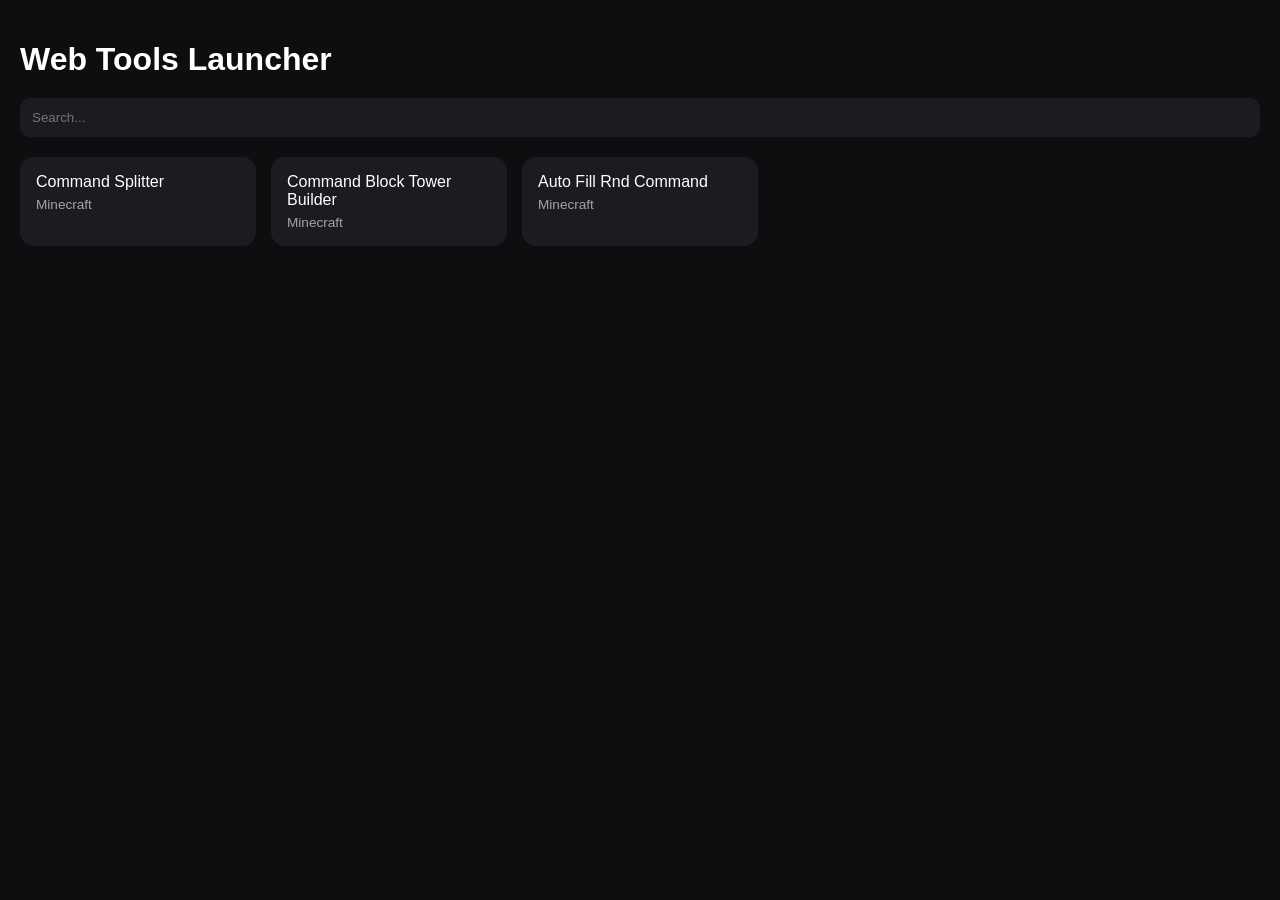
==== web-page/index.html @ b05ac724 "Create index.html" ====
<!DOCTYPE html>
<html lang="en">
<head>

<meta charset="UTF-8">

<meta
    name="viewport"
    content="width=device-width, initial-scale=1.0"
>

<title>Web Tools Launcher</title>

<link
    rel="manifest"
    href="manifest.json"
>

<meta
    name="theme-color"
    content="#18181f"
>

<style>

body{
    margin:0;
    padding:20px;

    background:#0e0e11;
    color:white;

    font-family:sans-serif;
}

h1{
    margin-bottom:20px;
}

#search{
    width:100%;

    padding:12px;

    border:none;
    border-radius:10px;

    background:#1b1b22;
    color:white;

    margin-bottom:20px;

    box-sizing:border-box;
}

.grid{
    display:grid;

    grid-template-columns:
        repeat(auto-fill,minmax(220px,1fr));

    gap:15px;
}

.card{
    display:block;

    padding:16px;

    background:#1b1b22;

    border-radius:14px;

    text-decoration:none;

    color:white;
}

.card:hover{
    background:#242430;
}

.tag{
    opacity:.6;
    font-size:.85rem;
    margin-top:6px;
}

</style>

</head>
<body>

<h1>Web Tools Launcher</h1>

<input
    id="search"
    type="text"
    placeholder="Search..."
>

<div
    id="grid"
    class="grid"
></div>

<script>

const tools = [

{
    title:"Command Splitter",
    tag:"Minecraft",
    url:"https://nako-hikari.github.io/support-files/tools/command-splitter.html"
},

{
    title:"Command Block Tower Builder",
    tag:"Minecraft",
    url:"https://nako-hikari.github.io/support-files/tools/cmd-tower-builder.html"
},

{
    title:"Auto Fill Rnd Command",
    tag:"Minecraft",
    url:"https://nako-hikari.github.io/minecraft-bedrock/tools/rnd_command_autofill.html"
}

];

const grid =
    document.getElementById("grid");

const search =
    document.getElementById("search");

function render(text=""){

    const q =
        text.toLowerCase();

    grid.innerHTML="";

    tools
    .filter(tool=>

        tool.title
        .toLowerCase()
        .includes(q)

        ||

        tool.tag
        .toLowerCase()
        .includes(q)

    )

    .forEach(tool=>{

        const a =
            document.createElement("a");

        a.className="card";

        a.href=tool.url;

        a.innerHTML=`

            <div>${tool.title}</div>

            <div class="tag">
                ${tool.tag}
            </div>

        `;

        grid.appendChild(a);

    });

}

search.addEventListener(
    "input",
    e=>render(e.target.value)
);

render();

</script>

</body>
  </html>
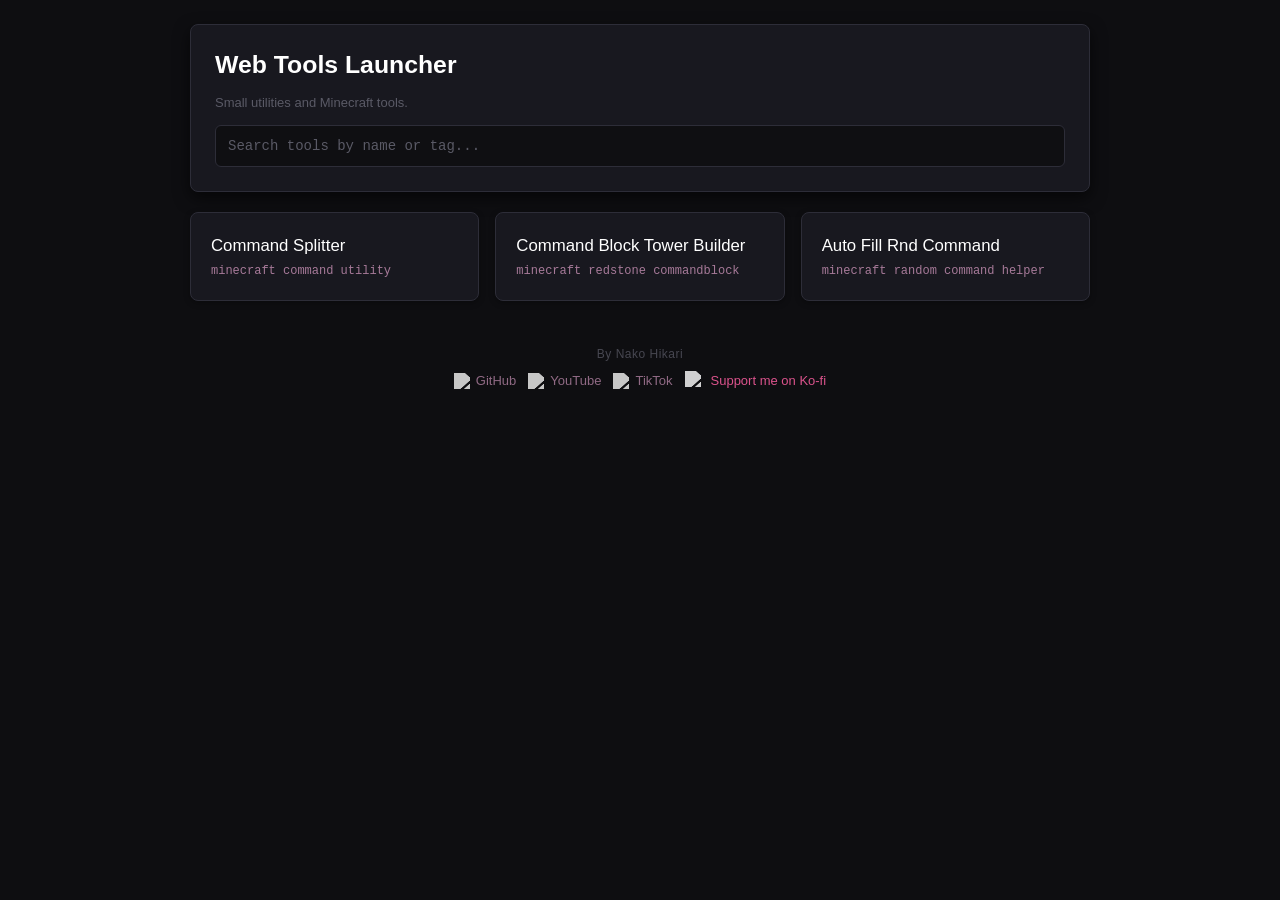
==== commit f17c3fcd: "Refactor HTML structure and update styles" ====
--- a/web-page/index.html
+++ b/web-page/index.html
@@ -1,7 +1,6 @@
 <!DOCTYPE html>
 <html lang="en">
 <head>
-
 <meta charset="UTF-8">
 
 <meta
@@ -13,7 +12,7 @@
 
 <link
     rel="manifest"
-    href="manifest.json"
+    href="./manifest.json"
 >
 
 <meta
@@ -23,108 +22,448 @@
 
 <style>
 
+:root {
+    --bg-color: #0e0e11;
+    --container-bg: #18181f;
+    --input-bg: #0f0f12;
+    --box-bg: #0f0f12;
+    --accent-dark: #663657;
+    --accent-dark-hover: #81456e;
+    --accent-light: #A77A99;
+    --accent-light-hover: #c5a4bc;
+    --text-main: #b4b4bc;
+    --text-muted: #5a5a66;
+    --text-bright: #ffffff;
+    --border-color: #2d2d38;
+    --success-bg: #2a4f32;
+    --success-border: #3b6e47;
+
+    --space-xs: 4px;
+    --space-sm: 8px;
+    --space-md: 12px;
+    --space-lg: 16px;
+    --space-xl: 20px;
+    --space-2xl: 24px;
+    --max-width: 900px;
+
+    --radius-sm: 4px;
+    --radius-md: 6px;
+    --radius-lg: 8px;
+    --border-width: 1px;
+    --shadow-deep: 0 6px 16px rgba(0, 0, 0, 0.6);
+    --shadow-soft: 0 2px 6px rgba(0, 0, 0, 0.3);
+
+    --transition-fast: 0.15s cubic-bezier(0.4, 0, 0.2, 1);
+    --transition-normal: 0.2s cubic-bezier(0.4, 0, 0.2, 1);
+}
+
+*{
+    box-sizing:border-box;
+    margin:0;
+    padding:0;
+}
+
 body{
-    margin:0;
-    padding:20px;
-
-    background:#0e0e11;
-    color:white;
-
-    font-family:sans-serif;
+    background:var(--bg-color);
+    color:var(--text-main);
+
+    font-family:
+        -apple-system,
+        BlinkMacSystemFont,
+        "Segoe UI",
+        Roboto,
+        Helvetica,
+        Arial,
+        sans-serif;
+
+    font-size:14px;
+    line-height:1.5;
+
+    display:flex;
+    justify-content:center;
+
+    min-height:100vh;
+
+    overflow-x:hidden;
+
+    padding:
+        var(--space-2xl)
+        var(--space-lg);
+}
+
+@media (max-width:600px){
+
+    body{
+        padding:
+            var(--space-lg)
+            var(--space-sm);
+    }
+
+}
+
+.main{
+    width:100%;
+    max-width:var(--max-width);
+
+    display:flex;
+    flex-direction:column;
+
+    gap:var(--space-xl);
+}
+
+.hero{
+    background:var(--container-bg);
+
+    border:
+        var(--border-width)
+        solid
+        var(--border-color);
+
+    border-radius:var(--radius-lg);
+
+    box-shadow:var(--shadow-deep);
+
+    padding:var(--space-2xl);
+
+    display:flex;
+    flex-direction:column;
+
+    gap:var(--space-md);
 }
 
 h1{
-    margin-bottom:20px;
-}
-
-#search{
+    font-size:1.55rem;
+    font-weight:600;
+    line-height:1.3;
+
+    color:var(--text-bright);
+}
+
+.sub{
+    color:var(--text-muted);
+    font-size:13px;
+}
+
+.search{
     width:100%;
 
-    padding:12px;
-
-    border:none;
-    border-radius:10px;
-
-    background:#1b1b22;
-    color:white;
-
-    margin-bottom:20px;
-
-    box-sizing:border-box;
+    background:var(--input-bg);
+
+    border:
+        var(--border-width)
+        solid
+        var(--border-color);
+
+    border-radius:var(--radius-md);
+
+    color:var(--text-bright);
+
+    padding:var(--space-md);
+
+    font-size:14px;
+
+    font-family:
+        "Courier New",
+        Courier,
+        monospace;
+
+    transition:
+        border-color var(--transition-normal),
+        box-shadow var(--transition-normal);
+}
+
+.search:focus{
+    outline:none;
+
+    border-color:var(--accent-light);
+
+    box-shadow:
+        0 0 0 2px
+        rgba(167,122,153,.22);
+}
+
+.search::placeholder{
+    color:var(--text-muted);
 }
 
 .grid{
     display:grid;
 
     grid-template-columns:
-        repeat(auto-fill,minmax(220px,1fr));
-
-    gap:15px;
+        repeat(auto-fill,minmax(250px,1fr));
+
+    gap:var(--space-lg);
 }
 
 .card{
-    display:block;
-
-    padding:16px;
-
-    background:#1b1b22;
-
-    border-radius:14px;
+    background:var(--container-bg);
+
+    border:
+        var(--border-width)
+        solid
+        var(--border-color);
+
+    border-radius:var(--radius-lg);
+
+    box-shadow:var(--shadow-soft);
 
     text-decoration:none;
 
-    color:white;
+    padding:var(--space-xl);
+
+    display:flex;
+    flex-direction:column;
+
+    gap:var(--space-xs);
+
+    transition:
+        border-color var(--transition-normal),
+        transform var(--transition-fast);
 }
 
 .card:hover{
-    background:#242430;
+    border-color:var(--accent-dark-hover);
+
+    transform:translateY(-2px);
+}
+
+.card:active{
+    transform:translateY(0);
+}
+
+.title{
+    color:var(--text-bright);
+
+    font-size:1.05rem;
+    font-weight:500;
 }
 
 .tag{
-    opacity:.6;
-    font-size:.85rem;
-    margin-top:6px;
+    color:var(--accent-light);
+
+    font-size:12px;
+
+    font-family:
+        "Courier New",
+        Courier,
+        monospace;
+
+    word-break:break-word;
+}
+
+.empty{
+    background:var(--container-bg);
+
+    border:
+        var(--border-width)
+        solid
+        var(--border-color);
+
+    border-radius:var(--radius-lg);
+
+    padding:var(--space-2xl);
+
+    text-align:center;
+
+    color:var(--text-muted);
+}
+
+::-webkit-scrollbar{
+    width:5px;
+    height:5px;
+}
+
+::-webkit-scrollbar-track{
+    background:transparent;
+}
+
+::-webkit-scrollbar-thumb{
+    background:var(--border-color);
+    border-radius:999px;
+}
+
+::-webkit-scrollbar-thumb:hover{
+    background:var(--accent-light);
+}
+
+.footer {
+    margin-top: var(--space-2xl);
+    padding-bottom: var(--space-lg);
+    text-align: center;
+    display: flex;
+    flex-direction: column;
+    gap: var(--space-sm);
+    align-items: center;
+    width: 100%;
+}
+
+.footer-title {
+    font-size: 12px;
+    color: var(--text-muted);
+    opacity: 0.75;
+    letter-spacing: 0.5px;
+}
+
+.footer-links {
+    display: flex;
+    gap: var(--space-md);
+    flex-wrap: wrap;
+    justify-content: center;
+}
+
+.footer-links a {
+    display: flex;
+    align-items: center;
+    gap: 6px;
+    color: var(--accent-light);
+    text-decoration: none;
+    font-size: 13px;
+    opacity: 0.85;
+    transition:
+        opacity var(--transition-fast),
+        color var(--transition-fast);
+}
+
+.footer-links a:hover {
+    color: var(--accent-light-hover);
+    opacity: 1;
+}
+
+.footer-links img {
+    width: 16px;
+    height: 16px;
+    filter: brightness(0) invert(1);
+    opacity: 0.9;
+}
+
+.footer-links a.kofi {
+    color: #ff5fa2;
+    font-weight: 500;
+}
+
+.footer-links a.kofi:hover {
+    color: #ff8fc0;
+}
+
+.footer-links a.kofi img {
+    width: 20px;
+    height: 20px;
+    filter: brightness(0) invert(1);
+    opacity: 0.95;
 }
 
 </style>
-
 </head>
 <body>
 
-<h1>Web Tools Launcher</h1>
-
-<input
-    id="search"
-    type="text"
-    placeholder="Search..."
->
-
-<div
-    id="grid"
-    class="grid"
-></div>
+<div class="main">
+
+    <div class="hero">
+
+        <h1>Web Tools Launcher</h1>
+
+        <div class="sub">
+            Small utilities and Minecraft tools.
+        </div>
+
+        <input
+            id="search"
+            class="search"
+            type="text"
+            placeholder="Search tools by name or tag..."
+            autocomplete="off"
+        >
+
+    </div>
+
+    <div
+        id="grid"
+        class="grid"
+    ></div>
+
+    <div class="footer">
+
+        <div class="footer-title">
+            By Nako Hikari
+        </div>
+
+        <div class="footer-links">
+
+            <a
+                href="https://github.com/nako-hikari/"
+                target="_blank"
+                class="social"
+            >
+                <img
+                    src="https://cdn.jsdelivr.net/gh/simple-icons/simple-icons/icons/github.svg"
+                    alt="GitHub"
+                >
+                GitHub
+            </a>
+
+            <a
+                href="https://m.youtube.com/@NaCryst"
+                target="_blank"
+                class="social"
+            >
+                <img
+                    src="https://cdn.jsdelivr.net/gh/simple-icons/simple-icons/icons/youtube.svg"
+                    alt="YouTube"
+                >
+                YouTube
+            </a>
+
+            <a
+                href="https://www.tiktok.com/@nako_hikari_mc"
+                target="_blank"
+                class="social"
+            >
+                <img
+                    src="https://cdn.jsdelivr.net/gh/simple-icons/simple-icons/icons/tiktok.svg"
+                    alt="TikTok"
+                >
+                TikTok
+            </a>
+
+            <a
+                href="https://ko-fi.com/arialicee"
+                target="_blank"
+                class="social kofi"
+            >
+                <img
+                    src="https://raw.githubusercontent.com/nako-hikari/support-files/main/assets/kofi-icon.png"
+                    alt="Ko-fi"
+                >
+                Support me on Ko-fi
+            </a>
+
+        </div>
+
+    </div>
+
+</div>
 
 <script>
 
-const tools = [
-
-{
-    title:"Command Splitter",
-    tag:"Minecraft",
-    url:"https://nako-hikari.github.io/support-files/tools/command-splitter.html"
-},
-
-{
-    title:"Command Block Tower Builder",
-    tag:"Minecraft",
-    url:"https://nako-hikari.github.io/support-files/tools/cmd-tower-builder.html"
-},
-
-{
-    title:"Auto Fill Rnd Command",
-    tag:"Minecraft",
-    url:"https://nako-hikari.github.io/minecraft-bedrock/tools/rnd_command_autofill.html"
-}
+const list = [
+
+    {
+        title:"Command Splitter",
+        tag:"minecraft command utility",
+        url:"https://nako-hikari.github.io/support-files/tools/command-splitter.html"
+    },
+
+    {
+        title:"Command Block Tower Builder",
+        tag:"minecraft redstone commandblock",
+        url:"https://nako-hikari.github.io/support-files/tools/cmd-tower-builder.html"
+    },
+
+    {
+        title:"Auto Fill Rnd Command",
+        tag:"minecraft random command helper",
+        url:"https://nako-hikari.github.io/minecraft-bedrock/tools/rnd_command_autofill.html"
+    }
 
 ];
 
@@ -134,61 +473,84 @@
 const search =
     document.getElementById("search");
 
-function render(text=""){
-
-    const q =
-        text.toLowerCase();
-
-    grid.innerHTML="";
-
-    tools
-    .filter(tool=>
-
-        tool.title
-        .toLowerCase()
-        .includes(q)
-
-        ||
-
-        tool.tag
-        .toLowerCase()
-        .includes(q)
-
-    )
-
-    .forEach(tool=>{
-
-        const a =
+function draw(q=""){
+
+    const value =
+        q.toLowerCase().trim();
+
+    grid.innerHTML = "";
+
+    const results = list.filter(item => {
+
+        return (
+            item.title.toLowerCase().includes(value)
+            ||
+            item.tag.toLowerCase().includes(value)
+        );
+
+    });
+
+    if(!results.length){
+
+        const empty =
+            document.createElement("div");
+
+        empty.className = "empty";
+
+        empty.textContent =
+            "No matching tools.";
+
+        grid.appendChild(empty);
+
+        return;
+    }
+
+    results.forEach(item => {
+
+        const card =
             document.createElement("a");
 
-        a.className="card";
-
-        a.href=tool.url;
-
-        a.innerHTML=`
-
-            <div>${tool.title}</div>
+        card.className = "card";
+
+        card.href = item.url;
+
+        card.innerHTML = `
+            <div class="title">
+                ${item.title}
+            </div>
 
             <div class="tag">
-                ${tool.tag}
+                ${item.tag}
             </div>
-
         `;
 
-        grid.appendChild(a);
+        grid.appendChild(card);
 
     });
 
 }
 
-search.addEventListener(
-    "input",
-    e=>render(e.target.value)
-);
-
-render();
+search.addEventListener("input", e => {
+    draw(e.target.value);
+});
+
+draw();
+
+if("serviceWorker" in navigator){
+
+    navigator.serviceWorker
+        .getRegistrations()
+        .then(regs => {
+
+            regs.forEach(reg => {
+                reg.unregister();
+            });
+
+        });
+
+}
 
 </script>
 
 </body>
-  </html>
+</html>
